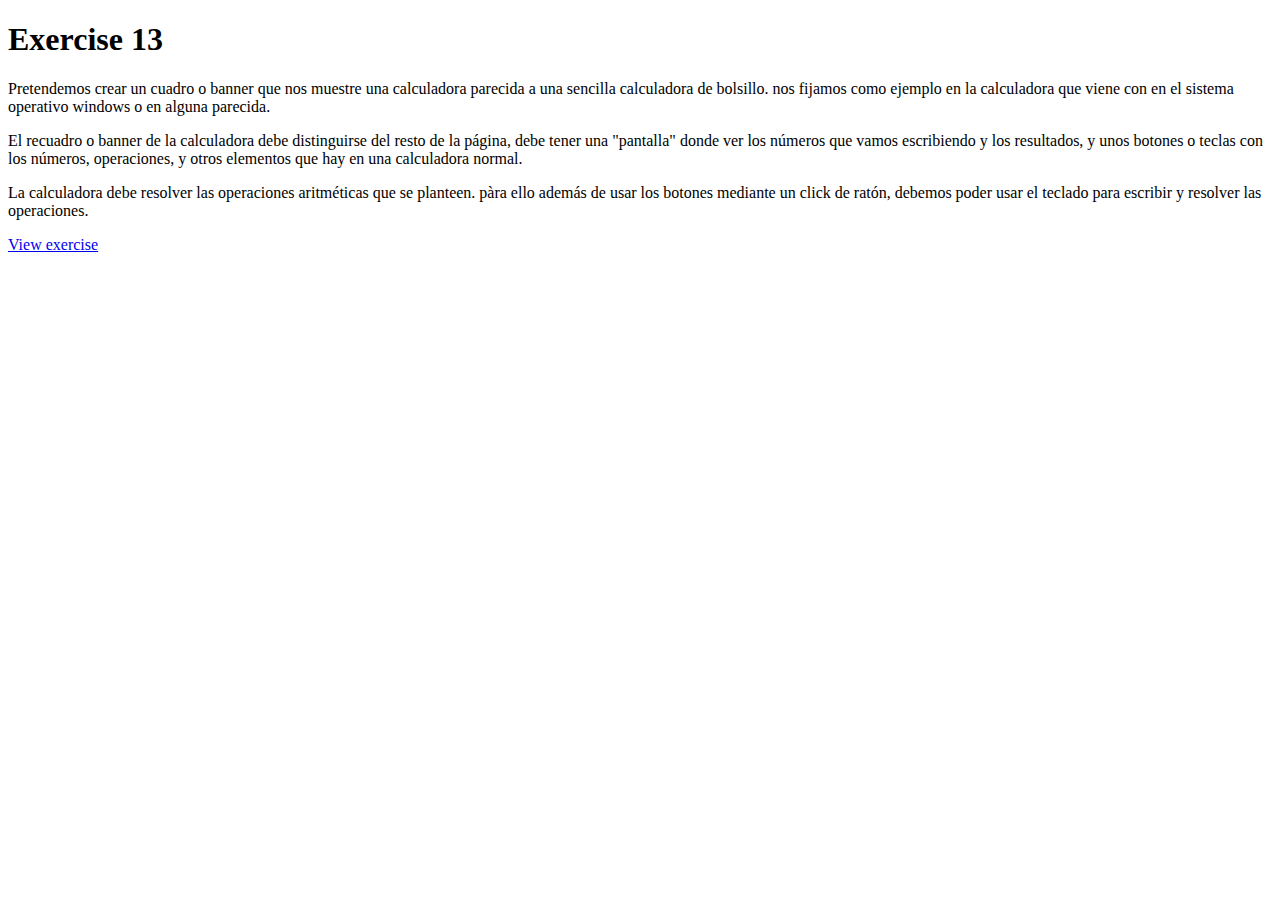
==== Ejercicio_4/index.html @ f150472f "add exercises" ====
<!DOCTYPE html>
<html lang="en">
  <head>
   
    <meta charset="UTF-8">
    <meta http-equiv="X-UA-Compatible" content="IE=edge">
    <meta name="description" content="Ejercicio 4 de la TA33">
    <meta author="David Maza" content="BootCamp T-Systems">
    <meta name="viewport" content="width=device-width, initial-scale=1.0">
    <link href="https://cdn.jsdelivr.net/npm/bootstrap@5.0.2/dist/css/bootstrap.min.css" rel="stylesheet" integrity="sha384-EVSTQN3/azprG1Anm3QDgpJLIm9Nao0Yz1ztcQTwFspd3yD65VohhpuuCOmLASjC" crossorigin="anonymous">
    <title>TA33 | Ejercicio 4</title>
  </head>
  <body>
    <div class="container mt-4">
        <h1 class="text-primary">Exercise 13</h1>
    <p>
      Pretendemos crear un cuadro o banner que nos muestre una calculadora
      parecida a una sencilla calculadora de bolsillo. nos fijamos como ejemplo
      en la calculadora que viene con en el sistema operativo windows o en
      alguna parecida.
    </p>
    <p>
      El recuadro o banner de la calculadora debe distinguirse del resto de la
      página, debe tener una "pantalla" donde ver los números que vamos
      escribiendo y los resultados, y unos botones o teclas con los números,
      operaciones, y otros elementos que hay en una calculadora normal.
    </p>
    <p>
      La calculadora debe resolver las operaciones aritméticas que se planteen.
      pàra ello además de usar los botones mediante un click de ratón, debemos
      poder usar el teclado para escribir y resolver las operaciones.
    </p>

    <a href="./pages/exercise.html" class="btn btn-dark">View exercise</a>
  </body>
</html>
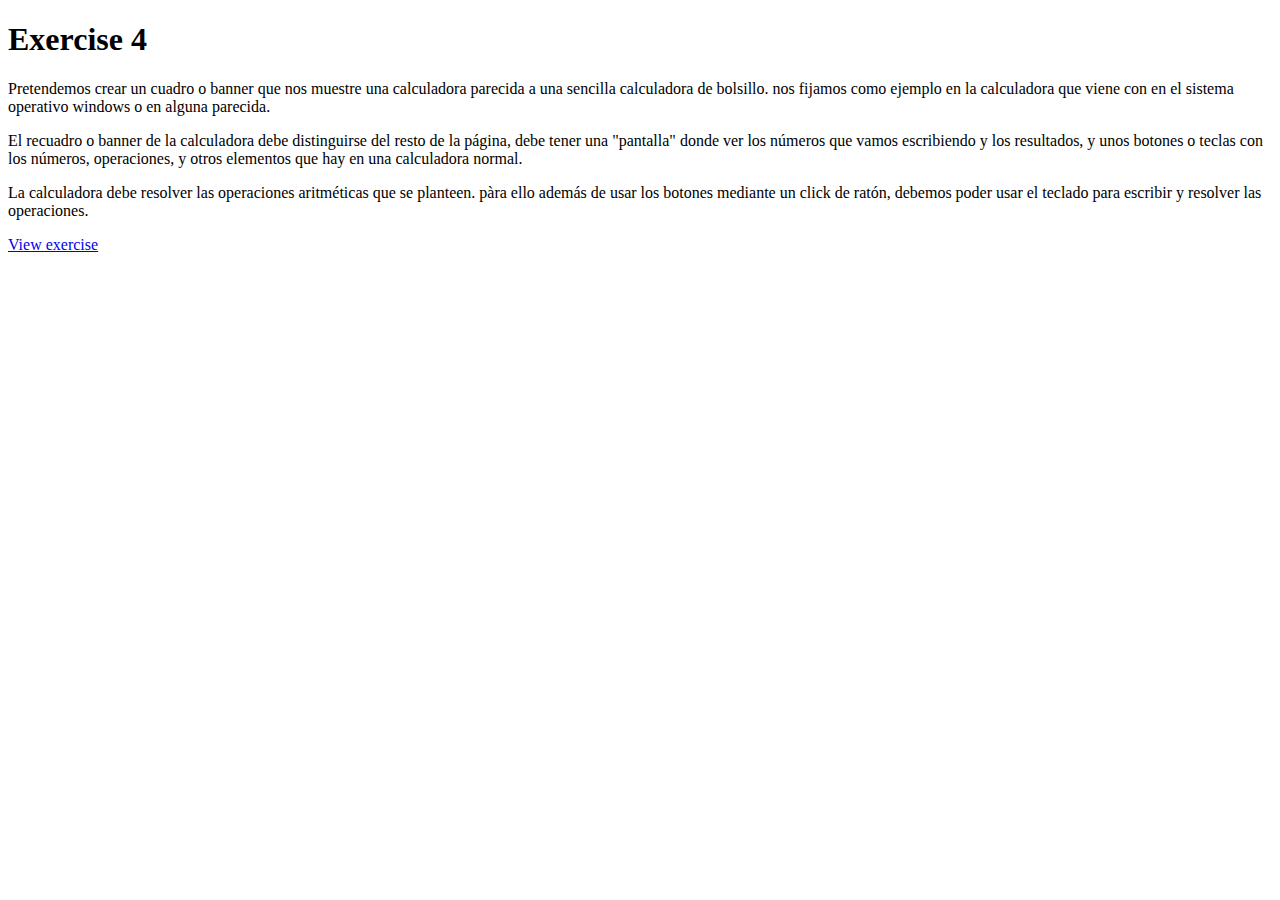
==== commit 6fbe2b64: "added exercise 6 link" ====
--- a/Ejercicio_4/index.html
+++ b/Ejercicio_4/index.html
@@ -12,7 +12,7 @@
   </head>
   <body>
     <div class="container mt-4">
-        <h1 class="text-primary">Exercise 13</h1>
+        <h1 class="text-primary">Exercise 4</h1>
     <p>
       Pretendemos crear un cuadro o banner que nos muestre una calculadora
       parecida a una sencilla calculadora de bolsillo. nos fijamos como ejemplo
